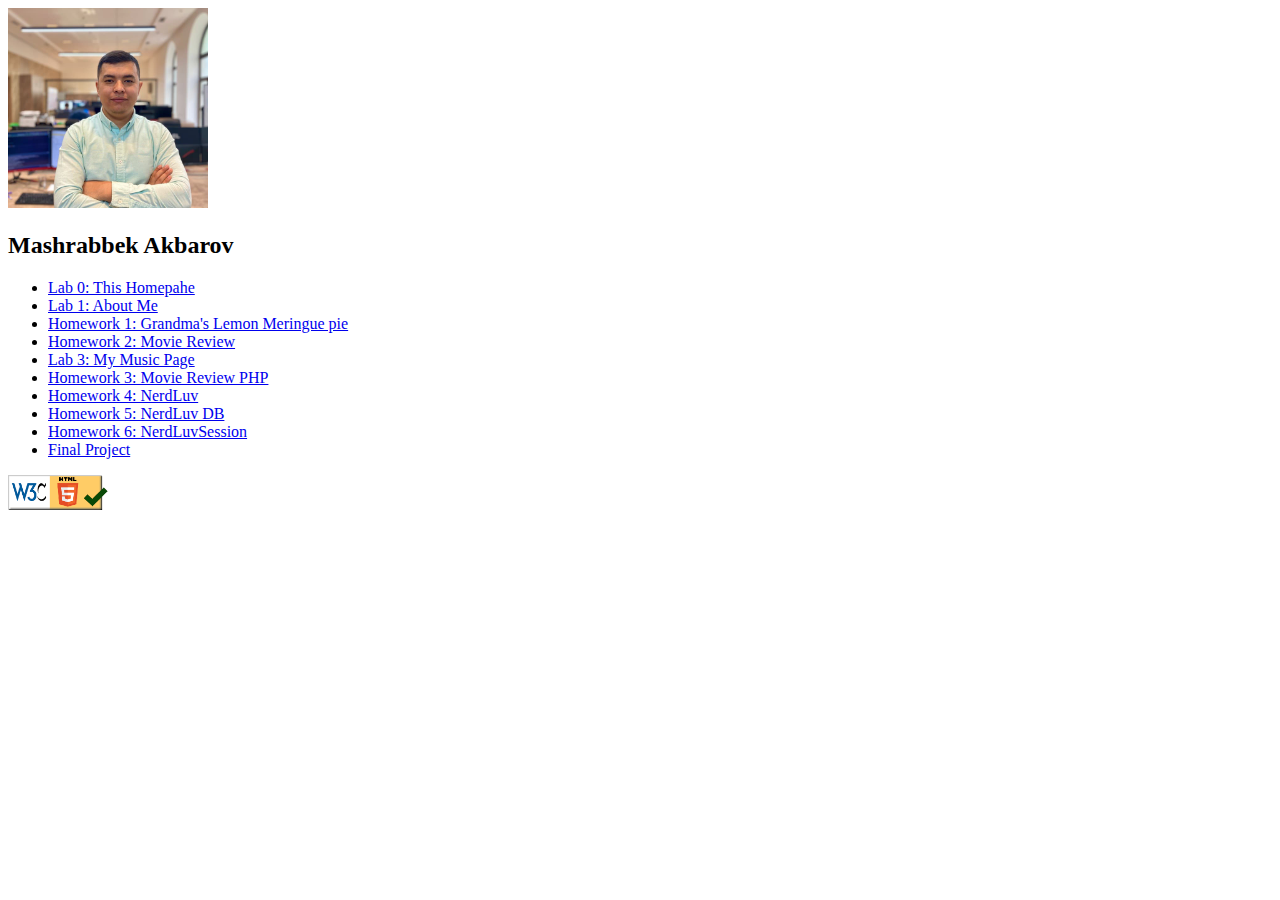
==== index.html @ 6f420421 "main part" ====
<!DOCTYPE html>
<html>
  <head>
    <meta charset="utf-8" />
    <meta http-equiv="X-UA-Compatible" content="IE=edge" />
    <title>Page Title</title>
    <meta name="viewport" content="width=device-width, initial-scale=1" />
  </head>
  <body>
    <div>
      <img src="./images/mashrabbek.jpg" width="200px" />
      <h2>Mashrabbek Akbarov</h2>
      <ul>
        <li><a href="#">Lab 0: This Homepahe</a></li>
        <li><a href="#">Lab 1: About Me</a></li>
        <li><a href="#">Homework 1: Grandma's Lemon Meringue pie</a></li>
        <li><a href="#">Homework 2: Movie Review</a></li>
        <li><a href="#">Lab 3: My Music Page</a></li>
        <li><a href="#">Homework 3: Movie Review PHP</a></li>
        <li><a href="#">Homework 4: NerdLuv</a></li>
        <li><a href="#">Homework 5: NerdLuv DB</a></li>
        <li><a href="#">Homework 6: NerdLuvSession</a></li>
        <li><a href="#">Final Project</a></li>
      </ul>
    </div>
    <a
      href="https://validator.w3.org/nu/?doc=https://mashrabbek.github.io/wap.github.io/"
    >
      <img src="./images/html-checker.png" alt="html validator" width="100px" />
    </a>
  </body>
</html>
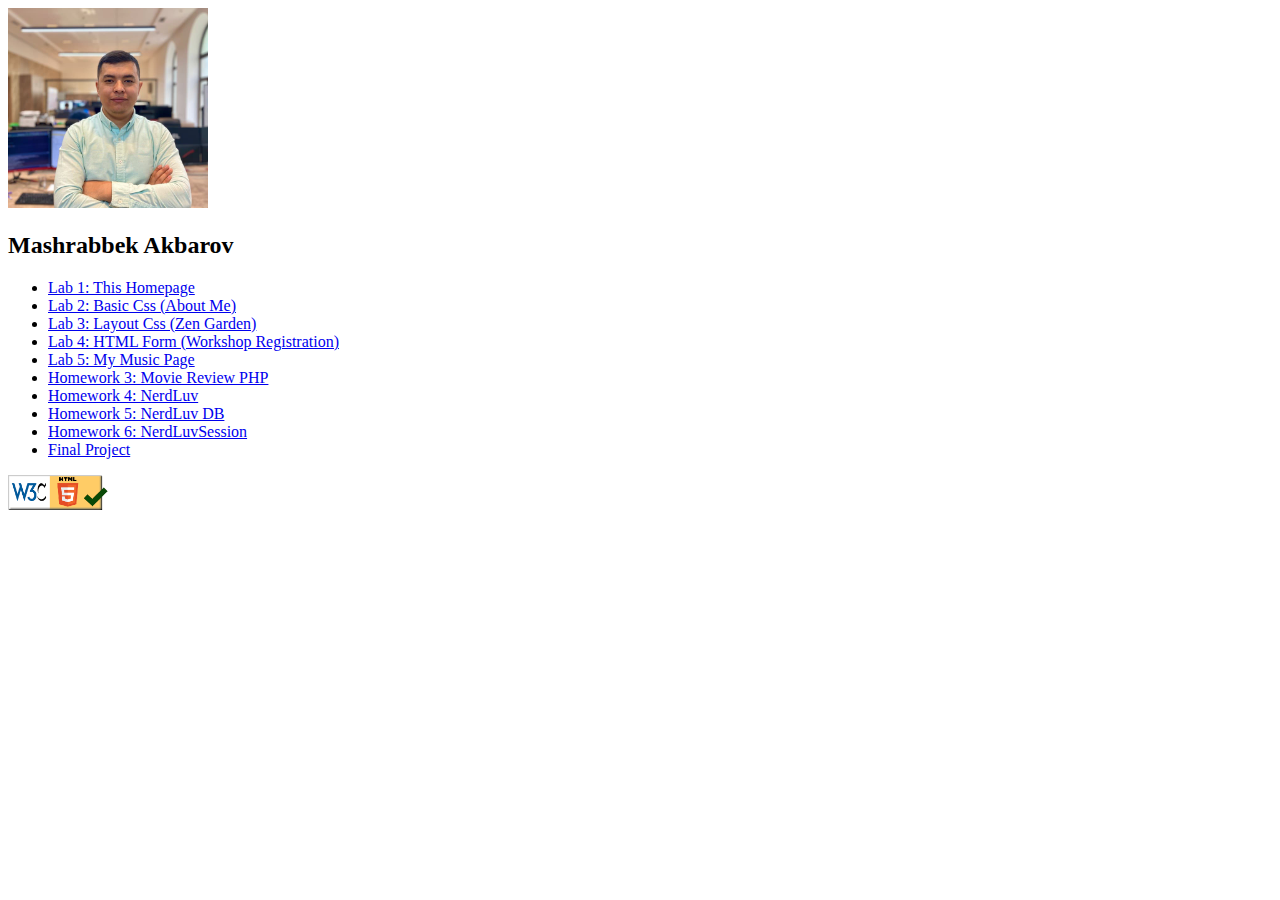
==== commit f841acd7: "lab3" ====
--- a/index.html
+++ b/index.html
@@ -1,21 +1,26 @@
 <!DOCTYPE html>
-<html>
+<html lang="en">
   <head>
     <meta charset="utf-8" />
-    <meta http-equiv="X-UA-Compatible" content="IE=edge" />
-    <title>Page Title</title>
+    <meta name="author" content="Mashrabbek Akbarov" />
+    <meta name="description" content="lab1" />
     <meta name="viewport" content="width=device-width, initial-scale=1" />
+    <title>Lab 1</title>
   </head>
   <body>
     <div>
-      <img src="./images/mashrabbek.jpg" width="200px" />
+      <img src="./images/mashrabbek.jpg" width="200" alt="Mashrabbek Akbarov" />
       <h2>Mashrabbek Akbarov</h2>
       <ul>
-        <li><a href="#">Lab 0: This Homepahe</a></li>
-        <li><a href="#">Lab 1: About Me</a></li>
-        <li><a href="#">Homework 1: Grandma's Lemon Meringue pie</a></li>
-        <li><a href="#">Homework 2: Movie Review</a></li>
-        <li><a href="#">Lab 3: My Music Page</a></li>
+        <li><a href="#">Lab 1: This Homepage</a></li>
+        <li><a href="./lab2/aboutme.html">Lab 2: Basic Css (About Me)</a></li>
+        <li>
+          <a href="./lab3/CSS Zen GardenDesign.html"
+            >Lab 3: Layout Css (Zen Garden)</a
+          >
+        </li>
+        <li><a href="#">Lab 4: HTML Form (Workshop Registration)</a></li>
+        <li><a href="#">Lab 5: My Music Page</a></li>
         <li><a href="#">Homework 3: Movie Review PHP</a></li>
         <li><a href="#">Homework 4: NerdLuv</a></li>
         <li><a href="#">Homework 5: NerdLuv DB</a></li>
@@ -26,7 +31,7 @@
     <a
       href="https://validator.w3.org/nu/?doc=https://mashrabbek.github.io/wap.github.io/"
     >
-      <img src="./images/html-checker.png" alt="html validator" width="100px" />
+      <img src="./images/html-checker.png" alt="html validator" width="100" />
     </a>
   </body>
 </html>
